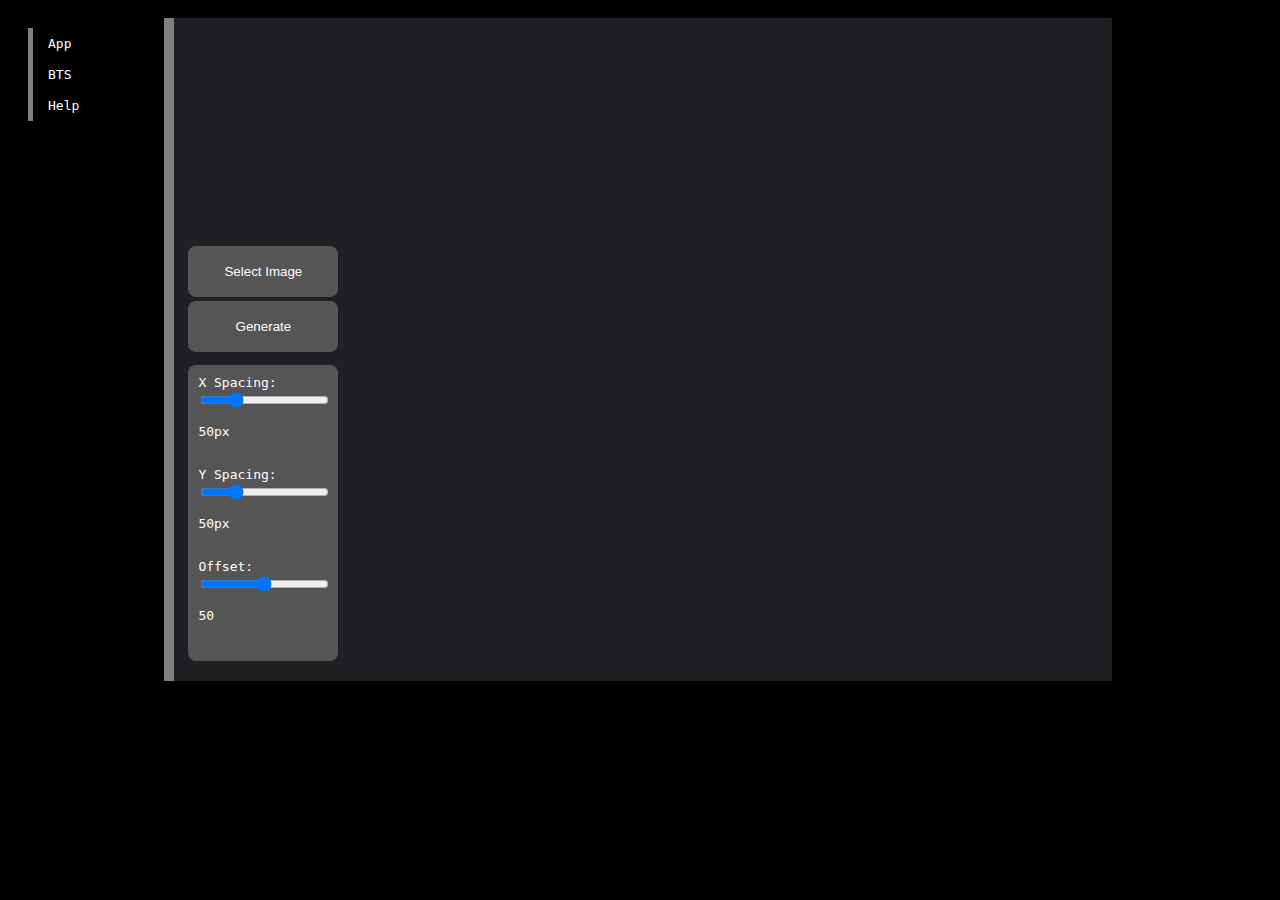
==== stainglass/index.html @ 0f4232ca "Add files via upload" ====
<!DOCTYPE HTML>
<html>

<head>
    <title>StainGlass</title>
    <script type="text/javascript" onload="loaded=1" src="js/pixi.js"></script>
    <script type="text/javascript" onload="loaded=1" src="js/vgen.js"></script>
    <meta name="viewport" content="width=device-width" , initial-scale=1.0>
    <link rel="stylesheet" type="text/css" href="style-sheet-main.css">

</head>

<body>
    <div id="menu">
        <ul>
            <li><a href="index.html">App</a></li>
            <li><a href="bts.html">BTS</a></li>
            <li><a href="help.html">Help</a></li>
        </ul>
    </div>
    <div id="main">
        <div id="main-input">
            <input id="file-selection" type="file" onchange="update()" hidden><br>
            <button onclick="document.getElementById('file-selection').click()">Select Image</button>
            <button onclick="updateImage()">Generate</button>
            <p></p>
            <div id="input">
                <div class="input">

                    <head>X Spacing: </head>
                    <input type="range" id="range_space_x" onchange="updateValues()">
                    <p id="p1"></p><br>
                </div>
                <div class="input">

                    <head>Y Spacing: </head>
                    <input type="range" id="range_space_y" onchange="updateValues()">
                    <p id="p2"></p><br>
                </div>
                <div class="input">

                    <head>Offset: </head>
                    <input type="range" id="range_max_magnitude" onchange="updateValues()">
                    <p id="p3"></p><br>
                </div>
            </div>
        </div>
        <div id="main-view">
            <img src="" alt="" id="user-image">
        </div>

        <script type="text/javascript">
            console.clear();

            var imageIsLoaded = false;

            //width and height of the window
            var WIDTH = 800;
            var HEIGHT = 600;

            //get sliders
            var rSpaceX = document.getElementById('range_space_x');
            var rSpaceY = document.getElementById('range_space_y');
            var rMaxMagnitude = document.getElementById('range_max_magnitude');

            //update values for display
            updateValues();

            //defualt slider values
            var DEF_SPACING_X = 100;
            var DEF_SPACING_Y = 100;
            var DEF_MAX_MAGNITUDE = 20;

            //set slider values
            rSpaceX.min = 2;
            rSpaceX.max = 200;
            rSpaceX.defualt = DEF_SPACING_X;
            rSpaceX.step = 2;

            rSpaceY.min = 2;
            rSpaceY.max = 200;
            rSpaceY.defualt = DEF_SPACING_Y;
            rSpaceY.step = 2;

            rMaxMagnitude.min = 1;
            rMaxMagnitude.max = 100;
            rMaxMagnitude.defualt = DEF_MAX_MAGNITUDE;
            rMaxMagnitude.step = 1;

            //make sure that pixi is working properly
            var type = "WebGL";
            if (!PIXI.utils.isWebGLSupported()) {
                type = "canvas";
            }

            //is it is working right then webgl should appear in console
            PIXI.utils.sayHello(type);

            //variables for our window and graphics
            const APP_BG_COLOR = 0xFFFFFF;
            var app, graphics;
            app = new PIXI.Application(0, 0, {
                backgroundColor: 0x000000
            });

            document.getElementById('main-view').appendChild(app.view);

            //variable to hold our image
            var image;

            //holds our voronoi diargram
            var vMesh;

            const AA = true;

            //creates our window that is the same size as the image
            function createWindow(width, height) {
                //remove the old app from the window
                document.getElementById('main-view').removeChild(app.view);

                //create the new app with correct size and add that to the site
                app = new PIXI.Application(width, height, {
                    antialias: AA
                }, {
                    backgroundColor: APP_BG_COLOR
                });

                document.getElementById('main-view').appendChild(app.view);

                graphics = new PIXI.Graphics();
            }

            //creates the pixi.js compatible image from loaded file
            function createImage() {
                var img = document.getElementById("user-image");

                image = PIXI.Sprite.fromImage(img.src);

                console.log(image.width, image.height);

                WIDTH = image.width;
                HEIGHT = image.height;
            }

            //loads image file
            //gets called when the button is pressed
            function loadFile() {
                var preview = document.querySelector("img");
                var file = document.querySelector("input[type=file]").files[0];
                var reader = new FileReader();

                reader.addEventListener("load", function() {
                    preview.src = reader.result;
                }, false);

                if (file) {
                    reader.readAsDataURL(file);
                    imageIsLoaded = true;
                }
            }

            //displays loaded image
            function displayImage() {
                app.stage.addChild(image);
            }

            //generates delaunay and vornoi mesh from set of points
            var dMesh;

            function generate() {
                //clear graphics
                graphics.clear();

                //get slider values
                var xSpace = parseInt(rSpaceX.value),
                    ySpace = parseInt(rSpaceY.value),
                    maxMagnitude = parseInt(rMaxMagnitude.value);

                //generate grid from starting values
                verts = Grid.generate([image.width, image.height], [xSpace, ySpace], maxMagnitude);

                //triangulate the vertices
                var triPoints = Delaunay.triangulate(verts);
                //since the triangulation algorithm spits out the triangles in a weird way
                //we convert the weird set of points into an array of points
                //that we push to an array to hold our 'triangles'
                var mesh = [];
                for (var i = triPoints.length; i;) {
                    --i;
                    var p1 = [verts[triPoints[i]][0], verts[triPoints[i]][1]];
                    --i;
                    var p2 = [verts[triPoints[i]][0], verts[triPoints[i]][1]];
                    --i;
                    var p3 = [verts[triPoints[i]][0], verts[triPoints[i]][1]];
                    mesh.push([p1, p2, p3]);
                }
                dMesh = mesh;

                //get the voronoi cell verts from the triangles
                vMesh = Voronoi.generate(verts, mesh);
            }

            //draws delaunay triangles
            function drawMesh(mesh) {
                //graphics.beginFill(0xffffff);
                graphics.lineStyle(2, 0xf47742, 1);
                for (var i = 0; i < mesh.length; i++) {
                    graphics.drawCircle(mesh[i][1][0], mesh[i][1][1], 2);
                    graphics.drawCircle(mesh[i][2][0], mesh[i][2][1], 2);
                    graphics.drawCircle(mesh[i][0][0], mesh[i][0][1], 2);
                    graphics.moveTo(mesh[i][0][0], mesh[i][0][1]);
                    graphics.lineTo(mesh[i][1][0], mesh[i][1][1]);
                    graphics.lineTo(mesh[i][2][0], mesh[i][2][1]);
                    graphics.lineTo(mesh[i][0][0], mesh[i][0][1]);
                }
                graphics.endFill();
            }

            //draws voronoi diagram
            function drawVoronoiMesh(vMesh) {

                var renderer = app.renderer;
                var pixels = renderer.extract.pixels(image); //extracts pixel data as Uint8 clamped array

                for (var i = 0; i < vMesh.length; i++) {
                    var fillColor;

                    //clamp the x and y sample points to be within the image dimensions
                    var xSample = Math.max(Math.min(Math.round(verts[i][0]), image.width - 1), 0);
                    var ySample = Math.max(Math.min(Math.round(verts[i][1]), image.height - 1), 0);

                    var index = ((ySample * (image.width * 4)) + (xSample * 4))

                    //get the rgb values from the pixel array
                    var r = pixels[index + 0];
                    var g = pixels[index + 1];
                    var b = pixels[index + 2];

                    //convert rgb to hex to use as fill color
                    fillColor = PIXI.utils.rgb2hex([r / 255, g / 255, b / 255]);

                    graphics.beginFill(fillColor);
                    graphics.lineStyle(Math.max(2, Math.random() * 3), 0x000000, 1);

                    var polygon = vMesh[i];

                    graphics.moveTo(polygon[0][0], polygon[0][1])
                    for (var j = 1; j < polygon.length; j++) {
                        graphics.lineTo(polygon[j][0], polygon[j][1]);
                    }

                    graphics.endFill();
                }
            }

            //draw border around the image
            function drawBorder() {
                graphics.lineStyle(10, 0x000000, 1);

                graphics.moveTo(0, 0);
                graphics.lineTo(0, HEIGHT);
                graphics.lineTo(WIDTH, HEIGHT);
                graphics.lineTo(WIDTH, 0);
                graphics.lineTo(0, 0);
            }

            //diplays the graphics
            function displayGraphics() {
                app.stage.addChild(graphics);
            }

            //updates the blur filter and image
            function updateImage() {
                //create the image
                console.time("img_creation");
                createImage();
                console.timeEnd("img_creation");

                //create the app window to be the same size as the image
                console.time("window_creation");
                createWindow(image.width, image.height);
                console.timeEnd("window_creation");

                //display the image
                console.time("img_display");
                displayImage();
                console.timeEnd("img_diplay");

                //create and draw the vornoi diagram
                console.time("voronoi_gen");
                updateVornoi();
                console.timeEnd("vornoi_gen");
            }

            //updates the vornoi diagrams and associated graphics
            function updateVornoi() {
                //generate new graph
                generate();

                //draw the graph
                drawVoronoiMesh(vMesh);
                //drawMesh(dMesh);

                //draws the border
                drawBorder();

                //display graphics
                displayGraphics();
            }

            //executes everything needed to update the screen when a new image is uploaded
            function update() {
                //first load the file and the get the users image
                loadFile();

                //creates and updates the image
                updateImage();
            }

            //updates all of the balues to be displayed next to the range inputs
            function updateValues() {
                document.getElementById("p1").innerHTML = "" + parseInt(document.getElementById("range_space_x").value) + "px";
                document.getElementById("p2").innerHTML = "" + parseInt(document.getElementById("range_space_y").value) + "px";
                document.getElementById("p3").innerHTML = "" + parseInt(document.getElementById("range_max_magnitude").value);
            }

        </script>
    </div>
</body>

</html>
---- stainglass/style-sheet-main.css ----
* {
    box-sizing: border-box;
}

html {
    font-family: monospace
}

body {
    background-color: black;
}

#menu {
    width: 10%;
    height: 100%;
    float: left;
    background: black;
    margin: 10px;
    padding: 10px
}

#main {
    width: 75%;
    float: left;
    background-color: #1e2023;
    margin: 10px;
    padding: 10px;
    border-left: solid 10px gray;
    display: inline-block;
}

#main-input {
    width: 25%;
    max-width: 150px;
    display: inline-block;
}

#main-view {
    display: inline-block;
    padding: 10px;
    margin: 10px;
}

#input {
    width: 100%;
    max-width: 150px;
    height: 20pxpx;
    background-color: #555555;
    color: white;
    margin: 4px;
    border-radius: 8px;
    padding: 10px
}

button {
    background-color: #555555;
    border: none;
    color: white;
    width: 100%;
    max-width: 150px;
    padding: 15px 32px;
    text-align: center;
    text-decoration: none;
    display: list-item;
    border-radius: 8px;
    margin: 4px;
    border-style: solid;
    border-color: #555555;
    transition-duration: 0.2s;
}

button:hover {
    background-color: whitesmoke;
    border-color: #555555;
    color: black;
}

ul {
    background: black;
    list-style: none;
    width: 100%;
    margin: 0;
    padding: 0;
    border-left: grey solid 5px;
}

li a {
    display: block;
    width: 100%;
    color: white;
    padding: 8px 15px;
    text-decoration: none;
}

li a:hover {
    background-color: whitesmoke;
    color: black;
}
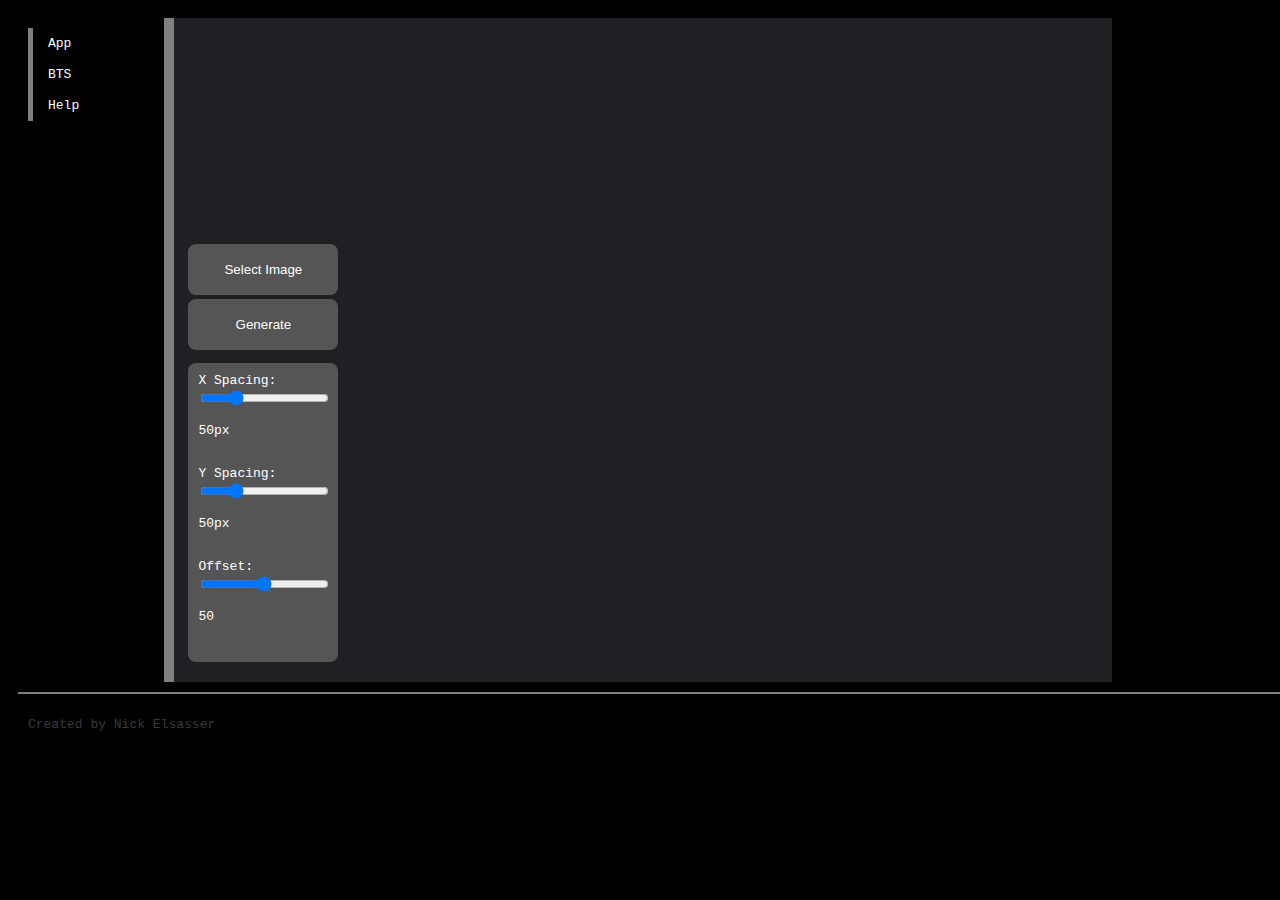
==== commit 1dd44e98: "Add files via upload" ====
--- a/stainglass/index.html
+++ b/stainglass/index.html
@@ -323,9 +323,11 @@
                 document.getElementById("p2").innerHTML = "" + parseInt(document.getElementById("range_space_y").value) + "px";
                 document.getElementById("p3").innerHTML = "" + parseInt(document.getElementById("range_max_magnitude").value);
             }
-
         </script>
     </div>
+    <div id="footer">
+        <p style="text-align: center;"> Created by Nick Elsasser</p>
+    </div>
 </body>
 
 </html>
--- a/stainglass/style-sheet-main.css
+++ b/stainglass/style-sheet-main.css
@@ -52,6 +52,16 @@
     padding: 10px
 }
 
+#footer {
+    width: 100%;
+    background-color: black;
+    margin:10px;
+    padding: 10px;
+    border-top: solid 2px gray;
+    display: flex;
+    color: #383a3d;
+}
+
 button {
     background-color: #555555;
     border: none;
